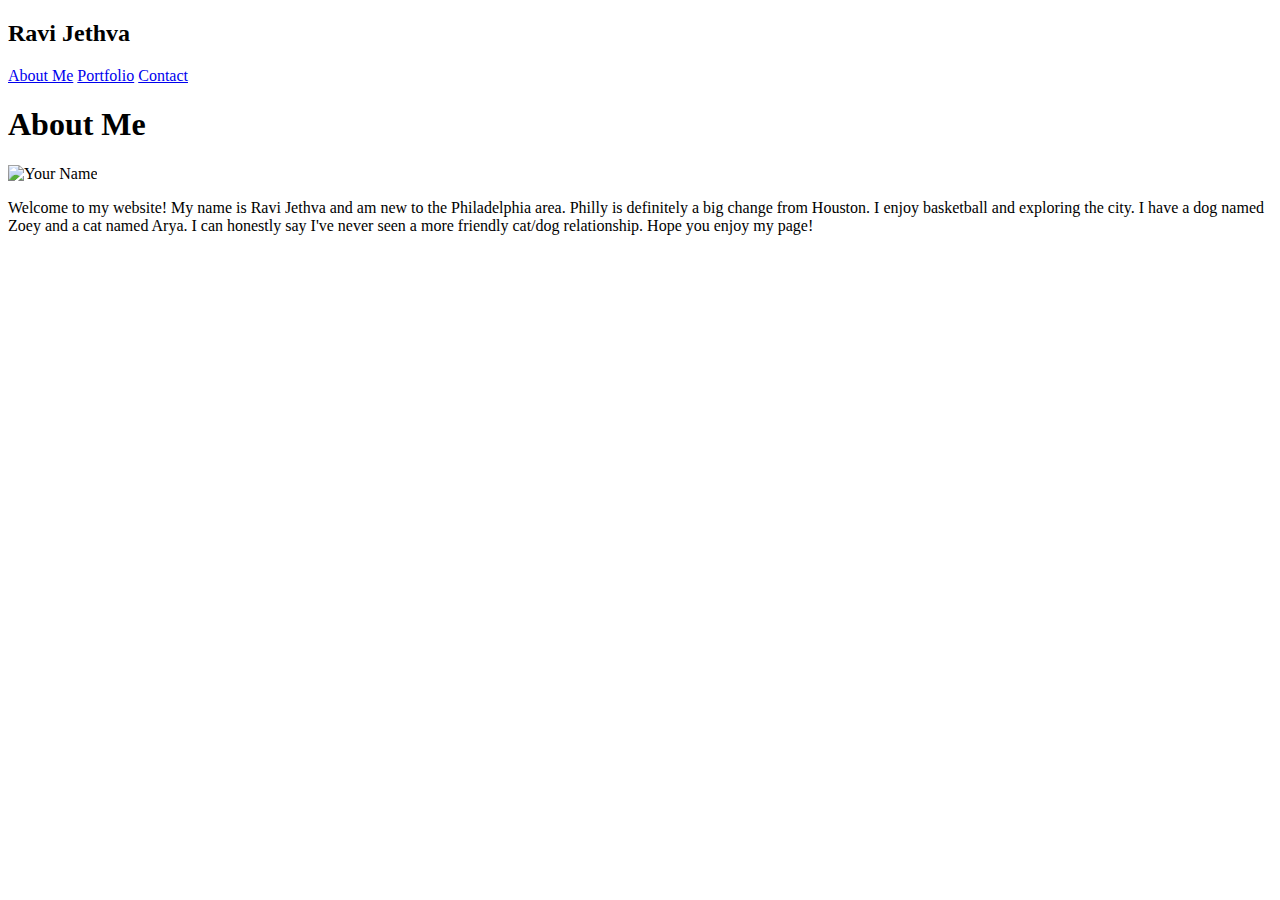
==== index.html @ 9ed31049 "updated index/contact/portfolio" ====
<!DOCTYPE html>
<html lang="en">
<head>
    <meta charset="UTF-8">
    <meta name="viewport" content="width=device-width, initial-scale=1.0">
    <meta http-equiv="X-UA-Compatible" content="ie=edge">
    <title>Homework1</title>
</head>

        <body>
                <header>
                  <h2>Ravi Jethva</h2>
                </header>
                <a href="index.html">About Me</a>
                <a href="portfolio.html">Portfolio</a>
                <a href="contact.html">Contact</a>
              
                <div class="container">
              
                  <section id="aboutme">
              
                    <h1>About Me</h1>
              
                    <img id="bio-image" src="http://lorempixel.com/400/200/" alt="Your Name">
              
                    <p>Welcome to my website! My name is Ravi Jethva and am new to the Philadelphia area.
                            Philly is definitely a big change from Houston. I enjoy basketball and exploring the city. 
                            I have a dog named Zoey and a cat named Arya. I can honestly say I've never seen a more friendly cat/dog relationship.
                            Hope you enjoy my page!</p>
                  </section>
              

</body>
</html>
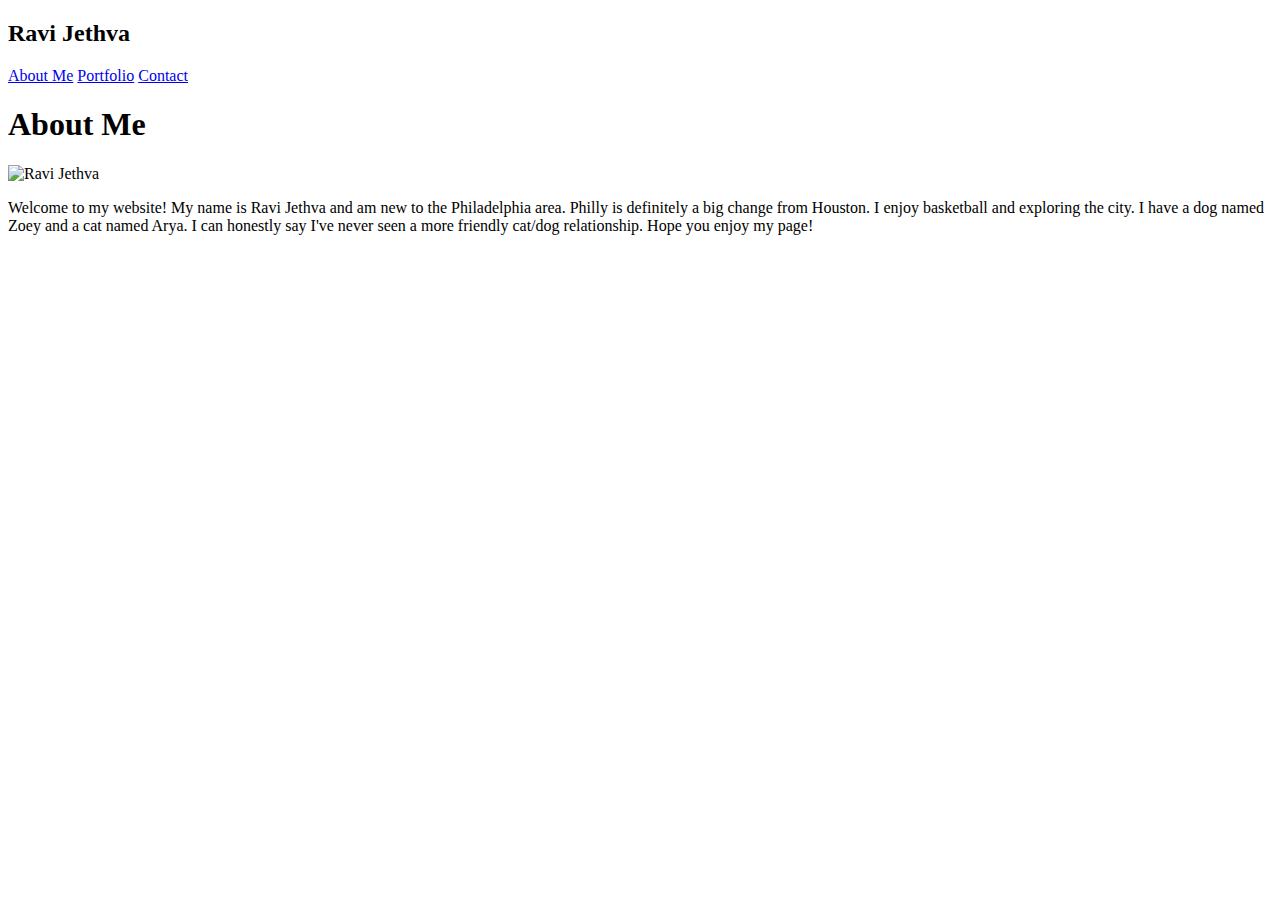
==== commit eefce016: "added form and links to contact/portfolio" ====
--- a/index.html
+++ b/index.html
@@ -10,10 +10,11 @@
         <body>
                 <header>
                   <h2>Ravi Jethva</h2>
-                </header>
                 <a href="index.html">About Me</a>
                 <a href="portfolio.html">Portfolio</a>
                 <a href="contact.html">Contact</a>
+                </header>
+                
               
                 <div class="container">
               
@@ -21,7 +22,7 @@
               
                     <h1>About Me</h1>
               
-                    <img id="bio-image" src="http://lorempixel.com/400/200/" alt="Your Name">
+                    <img id="bio-image" src="http://lorempixel.com/400/200/" alt="Ravi Jethva">
               
                     <p>Welcome to my website! My name is Ravi Jethva and am new to the Philadelphia area.
                             Philly is definitely a big change from Houston. I enjoy basketball and exploring the city. 
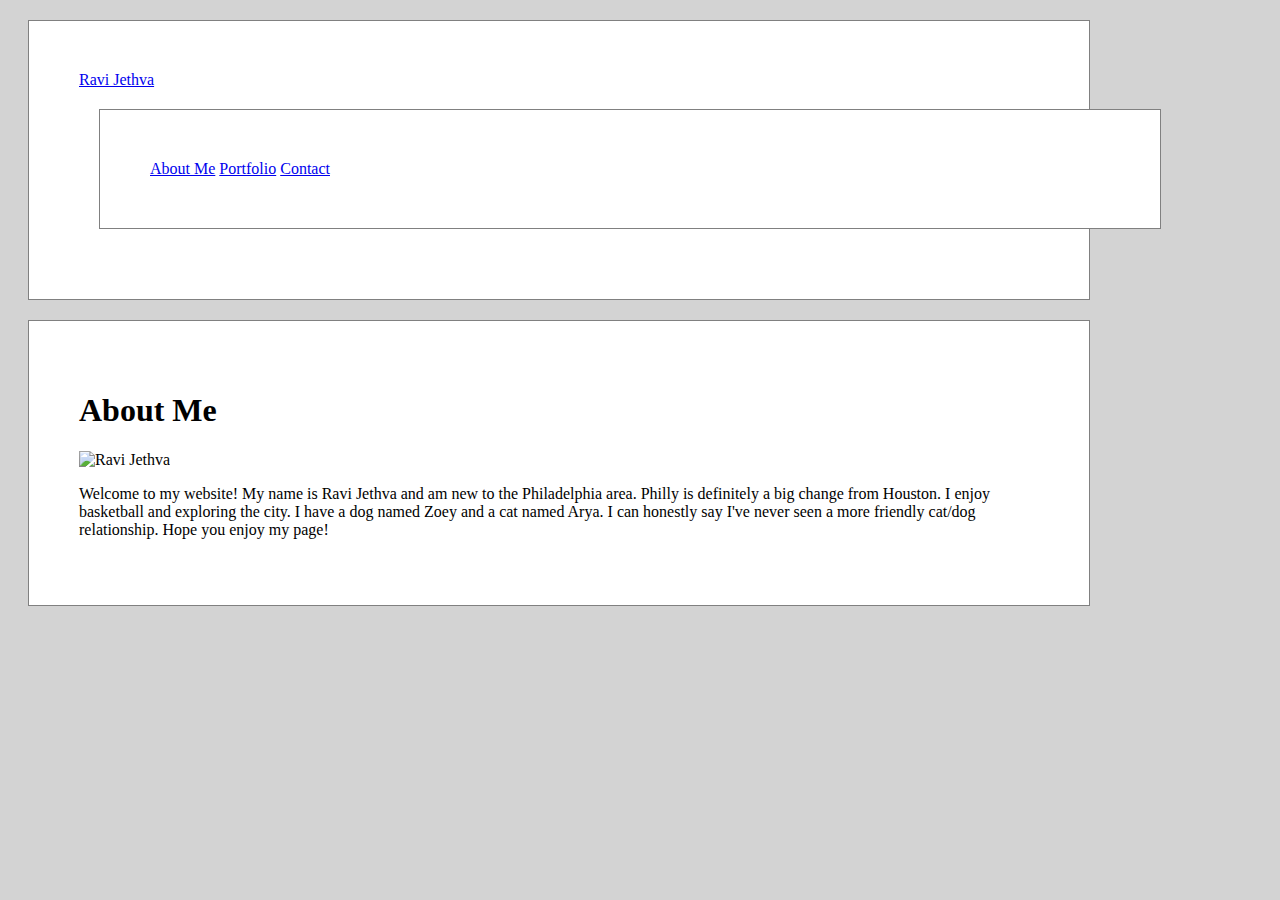
==== commit 5753d297: "update html files first addition css" ====
--- a/index.html
+++ b/index.html
@@ -5,16 +5,35 @@
     <meta name="viewport" content="width=device-width, initial-scale=1.0">
     <meta http-equiv="X-UA-Compatible" content="ie=edge">
     <title>Homework1</title>
+
+    <link rel="stylesheet" type="text/css" href="assets/css/index.css">
+
+    <style>
+            div {
+              background-color: white;
+              width: 960px;
+              border: 1px solid gray;
+              padding: 50px;
+              margin: 20px;
+            }
+
+            body {
+                background-color: lightgrey;
+            }
+            </style>
+
 </head>
 
         <body>
                 <header>
-                  <h2>Ravi Jethva</h2>
-                <a href="index.html">About Me</a>
-                <a href="portfolio.html">Portfolio</a>
-                <a href="contact.html">Contact</a>
-                </header>
-                
+                        <div class="header">
+                                <a href="#default" class="logo">Ravi Jethva</a>
+                                <div class="header-right">
+                                  <a href="index.html">About Me</a>
+                                  <a href="portfolio.html">Portfolio</a>
+                                  <a href="contact.html">Contact</a>
+                                </div>
+                </header>                             
               
                 <div class="container">
               
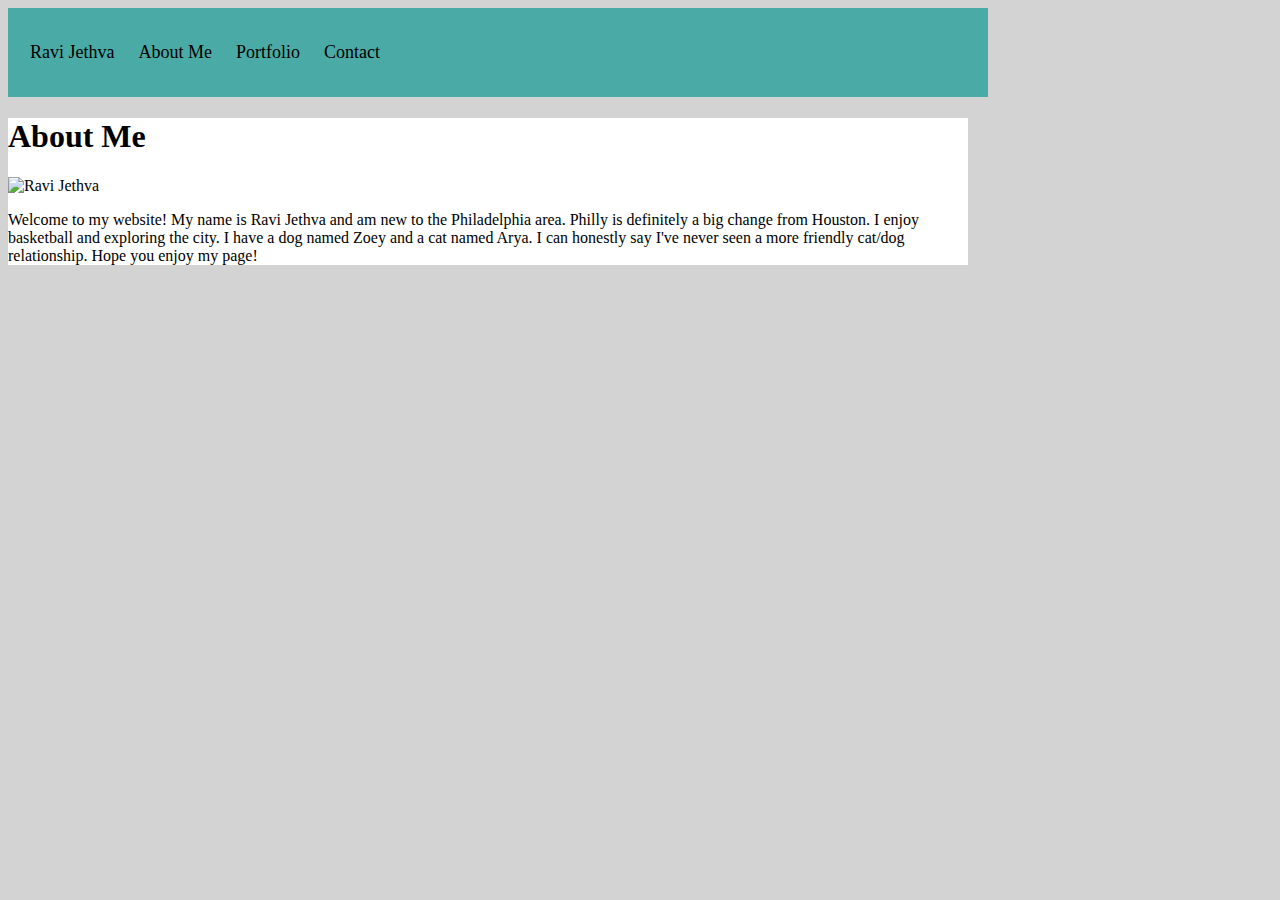
==== commit cd2ed883: "updated nav bar" ====
--- a/index.html
+++ b/index.html
@@ -12,10 +12,7 @@
             div {
               background-color: white;
               width: 960px;
-              border: 1px solid gray;
-              padding: 50px;
-              margin: 20px;
-            }
+               }
 
             body {
                 background-color: lightgrey;
@@ -26,13 +23,17 @@
 
         <body>
                 <header>
-                        <div class="header">
+                  <ul>
+                    
+                    <div class="header">
                                 <a href="#default" class="logo">Ravi Jethva</a>
                                 <div class="header-right">
-                                  <a href="index.html">About Me</a>
-                                  <a href="portfolio.html">Portfolio</a>
-                                  <a href="contact.html">Contact</a>
+                                  <li><a href="index.html">About Me</a></li>
+                                  <li><a href="portfolio.html">Portfolio</a></li>
+                                  <li><a href="contact.html">Contact</a></li>
                                 </div>
+                                </div>
+                                </ul>
                 </header>                             
               
                 <div class="container">
--- a/assets/css/index.css
+++ b/assets/css/index.css
@@ -0,0 +1,37 @@
+.header {
+    overflow: hidden;
+    background-color: #f1f1f1;
+    padding: 20px 10px;
+  }
+  
+  .header a {
+    float: left;
+    color: black;
+    text-align: center;
+    padding: 12px;
+    text-decoration: none;
+    font-size: 18px; 
+    line-height: 25px;
+    border-radius: 4px;
+  }
+
+  .header {
+      background-color:#4aaaa5;
+  }
+
+  ul {
+    list-style-type: none;
+    margin: 0;
+    padding: 0;
+    overflow: hidden;
+  }
+  
+  li {
+    float: left;
+  }
+  
+  li a {
+    display: block;
+    padding: 8px;
+    background-color: #4aaaa5;
+  }
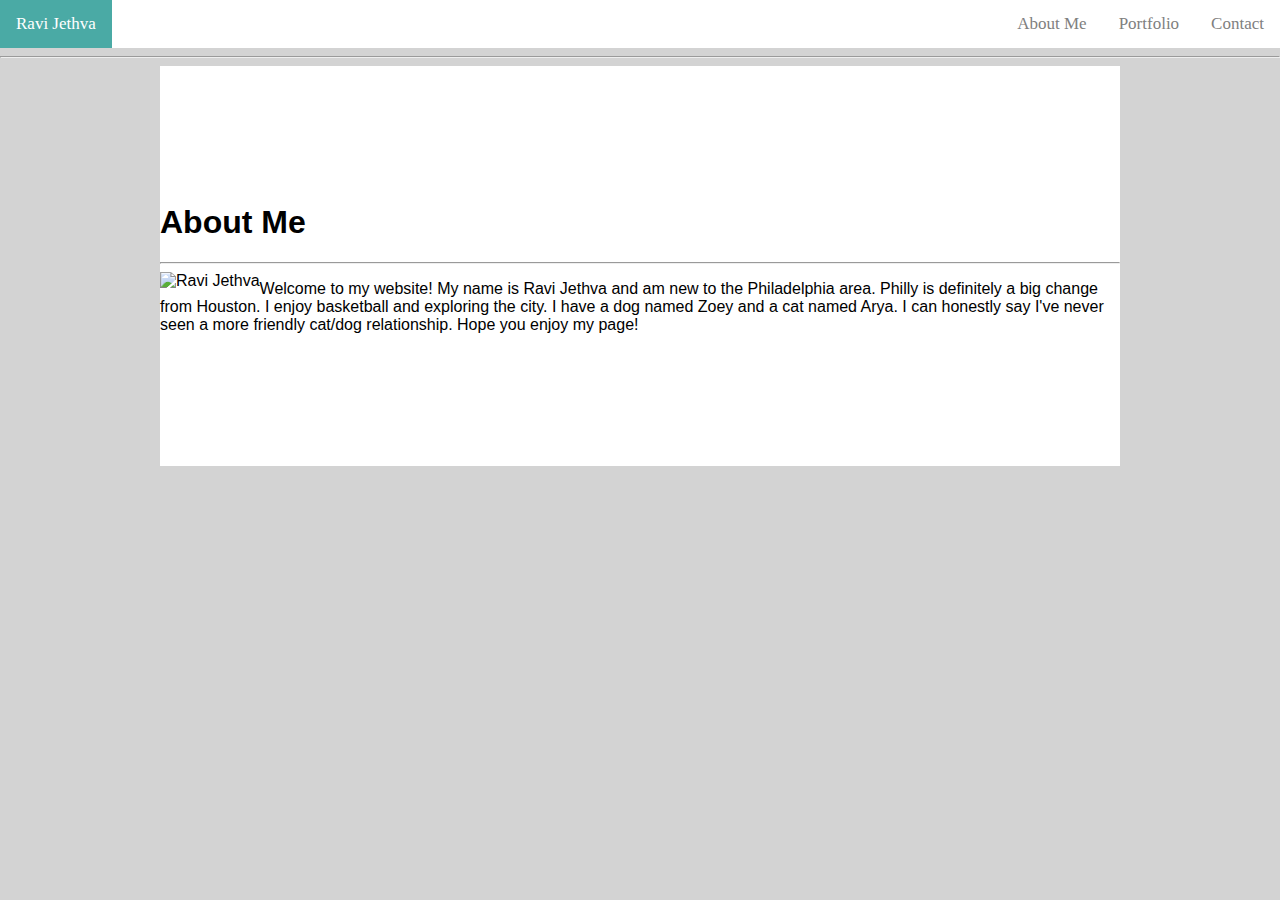
==== commit 747acbae: "updated formatting index.html and navbar" ====
--- a/index.html
+++ b/index.html
@@ -5,44 +5,38 @@
     <meta name="viewport" content="width=device-width, initial-scale=1.0">
     <meta http-equiv="X-UA-Compatible" content="ie=edge">
     <title>Homework1</title>
-
+    
     <link rel="stylesheet" type="text/css" href="assets/css/index.css">
 
-    <style>
-            div {
-              background-color: white;
-              width: 960px;
-               }
 
-            body {
-                background-color: lightgrey;
-            }
-            </style>
+    </style>
 
 </head>
 
         <body>
-                <header>
-                  <ul>
-                    
-                    <div class="header">
-                                <a href="#default" class="logo">Ravi Jethva</a>
-                                <div class="header-right">
-                                  <li><a href="index.html">About Me</a></li>
-                                  <li><a href="portfolio.html">Portfolio</a></li>
-                                  <li><a href="contact.html">Contact</a></li>
-                                </div>
-                                </div>
-                                </ul>
-                </header>                             
+              
+            <div class="topleft">
+                <a>Ravi Jethva</a>
+                </div>
+                
+                <div class="topnav">
+                  
+                  <a href="contact.html">Contact</a>
+                  <a href="portfolio.html">Portfolio</a>
+                  <a href="index.html">About Me</a>
+                </div>
+                <hr>
               
                 <div class="container">
               
                   <section id="aboutme">
               
                     <h1>About Me</h1>
+
+                    <hr>
               
-                    <img id="bio-image" src="http://lorempixel.com/400/200/" alt="Ravi Jethva">
+                    <img id="bio-image" align="left" src="http://lorempixel.com/400/200/" alt="Ravi Jethva">
+                    
               
                     <p>Welcome to my website! My name is Ravi Jethva and am new to the Philadelphia area.
                             Philly is definitely a big change from Houston. I enjoy basketball and exploring the city. 
--- a/assets/css/index.css
+++ b/assets/css/index.css
@@ -1,37 +1,56 @@
-.header {
-    overflow: hidden;
-    background-color: #f1f1f1;
-    padding: 20px 10px;
-  }
-  
-  .header a {
-    float: left;
-    color: black;
-    text-align: center;
-    padding: 12px;
-    text-decoration: none;
-    font-size: 18px; 
-    line-height: 25px;
-    border-radius: 4px;
-  }
+body {
+  margin: 0;
+  font-family: Arial, Helvetica, sans-serif;
+  background: lightgray;
+   box-align: center;
+}
 
-  .header {
-      background-color:#4aaaa5;
-  }
+.topnav {
+  overflow: hidden;
+  background-color: white;
+ margin-bottom: 0px;
+  font-family: Georgia, 'Times New Roman', Times, serif;
+}
 
-  ul {
-    list-style-type: none;
-    margin: 0;
-    padding: 0;
-    overflow: hidden;
-  }
-  
-  li {
-    float: left;
-  }
-  
-  li a {
-    display: block;
-    padding: 8px;
-    background-color: #4aaaa5;
-  }
+.topnav a {
+  float: right;
+  color: gray;
+  text-align: center;
+  padding: 14px 16px;
+  text-decoration: none;
+  font-size: 17px;
+}
+
+.topleft{
+float: left;
+color: white;
+font-size: 17px;
+padding: 14px 16px;
+background: #4aaaa5;
+font-family: Georgia, 'Times New Roman', Times, serif;
+}
+
+.topnav a:hover {
+  background-color: #4aaaa5;
+  color: black;
+}
+
+.topnav a.active {
+  background-color: white;
+  color: gray;
+}
+
+.h1 {
+  font: #4aaaa5;
+}
+
+.container {
+  margin-top: 100px;
+  box-sizing: border-box;
+  background-color: white;
+  align-content: center;
+  height: 400px;
+  width: 960px;
+  margin: auto;
+}
+
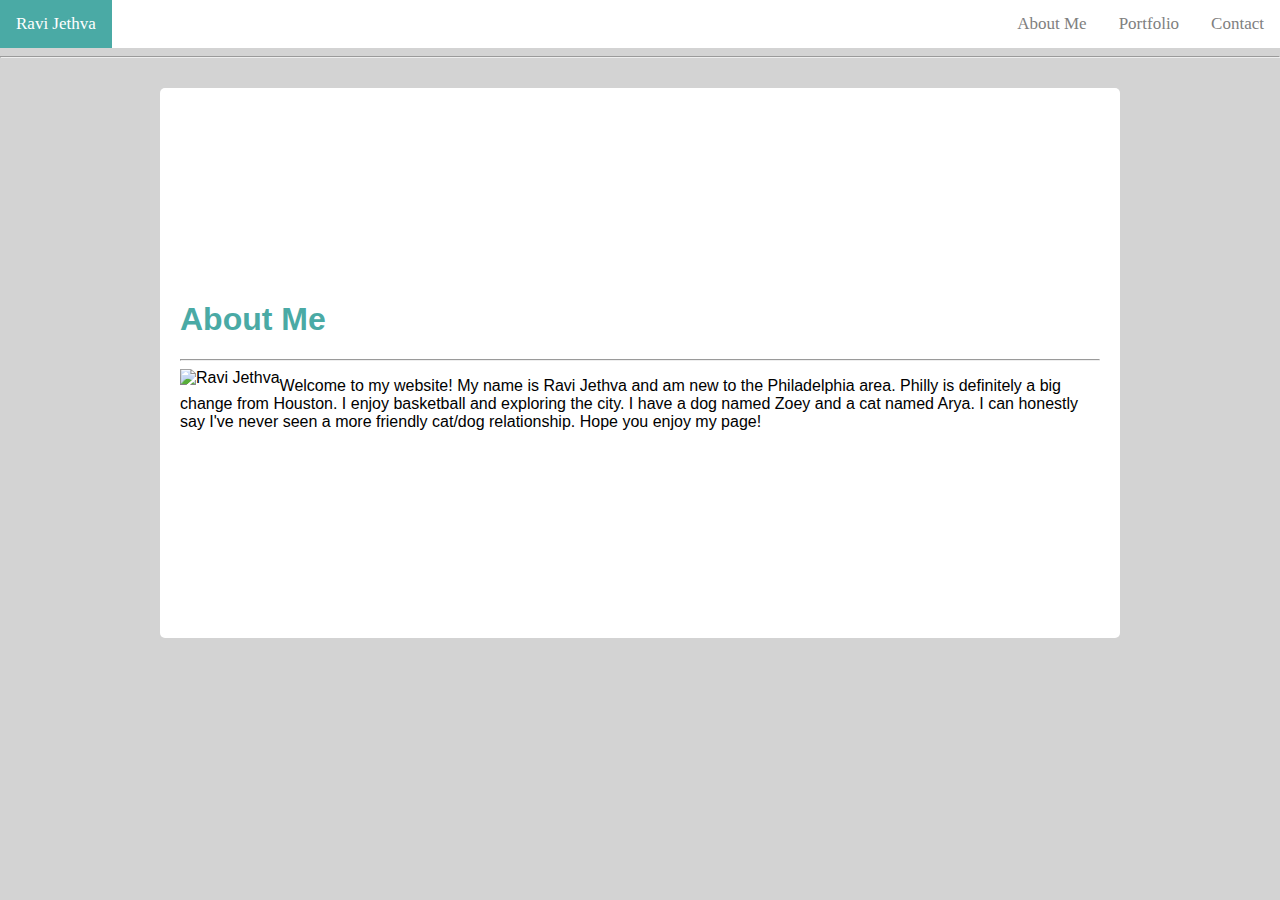
==== commit e4c2649e: "finished about and contact page" ====
--- a/index.html
+++ b/index.html
@@ -34,8 +34,9 @@
                     <h1>About Me</h1>
 
                     <hr>
-              
-                    <img id="bio-image" align="left" src="http://lorempixel.com/400/200/" alt="Ravi Jethva">
+
+                                
+                    <img id="bio-image" align="left" src="assets/images/profile.jpg" alt="Ravi Jethva">
                     
               
                     <p>Welcome to my website! My name is Ravi Jethva and am new to the Philadelphia area.
--- a/assets/css/index.css
+++ b/assets/css/index.css
@@ -2,7 +2,7 @@
   margin: 0;
   font-family: Arial, Helvetica, sans-serif;
   background: lightgray;
-   box-align: center;
+  box-align: center;
 }
 
 .topnav {
@@ -40,17 +40,61 @@
   color: gray;
 }
 
-.h1 {
-  font: #4aaaa5;
-}
-
 .container {
   margin-top: 100px;
   box-sizing: border-box;
   background-color: white;
   align-content: center;
-  height: 400px;
+  height: 550px;
   width: 960px;
   margin: auto;
 }
 
+h1 {
+  color: #4aaaa5;
+}
+
+.container2 {
+  margin: auto;
+  background-color: white;
+  width: 960px;
+  height: 400px;
+  }
+
+  body {font-family: Arial, Helvetica, sans-serif;}
+* {box-sizing: border-box;}
+
+input[type=text], select, textarea {
+  width: 100%;
+  padding: 12px;
+  border: 1px solid #ccc;
+  border-radius: 4px;
+  box-sizing: border-box;
+  margin-top: 6px;
+  margin-bottom: 16px;
+  resize: vertical;
+}
+
+input[type=submit] {
+  background-color: #4aaaa5;
+  color: white;
+  padding: 12px 20px;
+  border: none;
+  border-radius: 4px;
+  cursor: pointer;
+}
+
+input[type=submit]:hover {
+  background-color: white;
+}
+
+.container {
+  border-radius: 5px;
+  background-color: white;
+  padding: 20px;
+  margin-top: 30px;
+}
+h3 {
+  color: #4aaaa5;
+  font-weight: bolder;
+}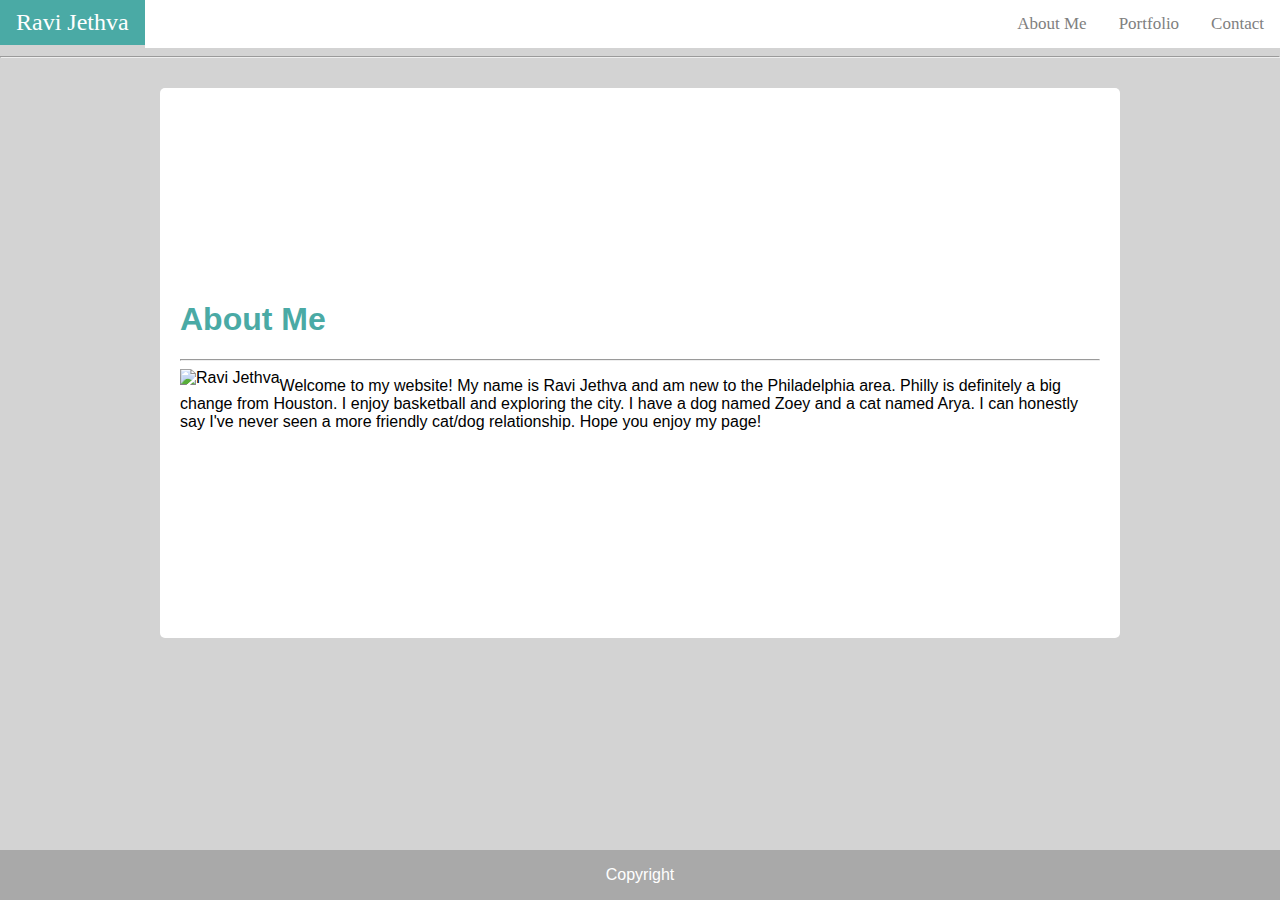
==== commit ec35b24d: "portfolio and footer finished, remaining nav bar" ====
--- a/index.html
+++ b/index.html
@@ -1,50 +1,55 @@
 <!DOCTYPE html>
 <html lang="en">
+
 <head>
-    <meta charset="UTF-8">
-    <meta name="viewport" content="width=device-width, initial-scale=1.0">
-    <meta http-equiv="X-UA-Compatible" content="ie=edge">
-    <title>Homework1</title>
-    
-    <link rel="stylesheet" type="text/css" href="assets/css/index.css">
+  <meta charset="UTF-8">
+  <meta name="viewport" content="width=device-width, initial-scale=1.0">
+  <meta http-equiv="X-UA-Compatible" content="ie=edge">
+  <title>Homework1</title>
+
+  <link rel="stylesheet" type="text/css" href="assets/css/index.css">
 
 
-    </style>
+  </style>
 
 </head>
 
-        <body>
-              
-            <div class="topleft">
-                <a>Ravi Jethva</a>
-                </div>
-                
-                <div class="topnav">
-                  
-                  <a href="contact.html">Contact</a>
-                  <a href="portfolio.html">Portfolio</a>
-                  <a href="index.html">About Me</a>
-                </div>
-                <hr>
-              
-                <div class="container">
-              
-                  <section id="aboutme">
-              
-                    <h1>About Me</h1>
+<body>
+  <div class="topleft">
+    <a>Ravi Jethva</a>
+  </div>
 
-                    <hr>
+  <div class="topnav">
+    <a href="contact.html">Contact</a>
+    <a href="portfolio.html">Portfolio</a>
+    <a href="index.html">About Me</a>
+  </div>
+ 
+  <hr>
 
-                                
-                    <img id="bio-image" align="left" src="assets/images/profile.jpg" alt="Ravi Jethva">
-                    
-              
-                    <p>Welcome to my website! My name is Ravi Jethva and am new to the Philadelphia area.
-                            Philly is definitely a big change from Houston. I enjoy basketball and exploring the city. 
-                            I have a dog named Zoey and a cat named Arya. I can honestly say I've never seen a more friendly cat/dog relationship.
-                            Hope you enjoy my page!</p>
-                  </section>
-              
+  <div class="container">
+
+    <section id="aboutme">
+
+      <h1>About Me</h1> 
+
+      <hr>
+
+
+      <img id="bio-image" align="left" src="assets/images/profile.jpg" alt="Ravi Jethva">
+
+
+      <p>Welcome to my website! My name is Ravi Jethva and am new to the Philadelphia area.
+        Philly is definitely a big change from Houston. I enjoy basketball and exploring the city.
+        I have a dog named Zoey and a cat named Arya. I can honestly say I've never seen a more friendly cat/dog
+        relationship.
+        Hope you enjoy my page!</p>
+    </section>
+
+    <div class="footer">
+        <p>Copyright</p>
+      </div>
 
 </body>
+
 </html>--- a/assets/css/index.css
+++ b/assets/css/index.css
@@ -1,5 +1,5 @@
 body {
-  margin: 0;
+  margin: auto;
   font-family: Arial, Helvetica, sans-serif;
   background: lightgray;
   box-align: center;
@@ -10,11 +10,13 @@
   background-color: white;
  margin-bottom: 0px;
   font-family: Georgia, 'Times New Roman', Times, serif;
+ 
 }
 
 .topnav a {
   float: right;
   color: gray;
+  background-color: white;
   text-align: center;
   padding: 14px 16px;
   text-decoration: none;
@@ -25,7 +27,7 @@
 float: left;
 color: white;
 font-size: 17px;
-padding: 14px 16px;
+padding: 9px 16px;
 background: #4aaaa5;
 font-family: Georgia, 'Times New Roman', Times, serif;
 }
@@ -50,8 +52,10 @@
   margin: auto;
 }
 
+
 h1 {
   color: #4aaaa5;
+  text-align: left;
 }
 
 .container2 {
@@ -97,4 +101,106 @@
 h3 {
   color: #4aaaa5;
   font-weight: bolder;
-}+}
+
+* {
+  box-sizing: border-box;
+}
+
+body {
+  margin: 0;
+  font-family: Arial;
+}
+
+.header {
+  text-align: center;
+  padding: 0px;
+}
+
+/* Create two equal columns that floats next to each other */
+.col-md-6 {
+  float: left;
+  width: 35%;
+  height: 35%;
+  padding: 10px;
+}
+
+.col-md-6 img{
+  margin-top: 12px;
+}
+
+/* Clear floats after the columns */
+.row:after{
+  content: "";
+  display: table;
+  clear: both;
+}
+
+.col-md-6 {
+  margin: auto;
+  width: 35%;
+  height: 35%;
+  padding: 10px;
+}
+
+.col-md-6 img {
+  margin-top: 12px;
+}
+
+/* Clear floats after the columns */
+.row2:after {
+  content: "";
+  display: table;
+  clear: both;
+  }
+
+  h2 {
+    text-align: left;
+    color: #4aaaa5;
+  }
+
+  .container3 {
+    align-content: center;
+    height: 720px;
+    width: 960px;
+    background: white;
+    box-sizing: border-box;
+    margin: auto;
+    border-radius: 5px;
+    margin-top: 30px;
+  }
+
+  a {
+    background:#4aaaa5;
+    color: white;
+    font-family: Georgia, 'Times New Roman', Times, serif;
+    font-size: 24px;  
+  }
+
+  .container {
+    position: relative;
+  }  
+
+  .text-block {
+    position: relative;
+    bottom: 47px;
+    right:-15px;
+   color: white;
+   background-color: #4aaaa5;
+    padding-left: 20px;
+    padding-right: 20px;
+  text-align: center;
+  block-size: auto;
+writing-mode: horizontal-tb;
+width: 40%;
+  }
+  
+  .footer {
+    position: fixed;
+    left: 0;
+    bottom: 0;
+    width: 100%;
+    background-color: darkgray;
+    color: white;
+    text-align: center;
+ } 